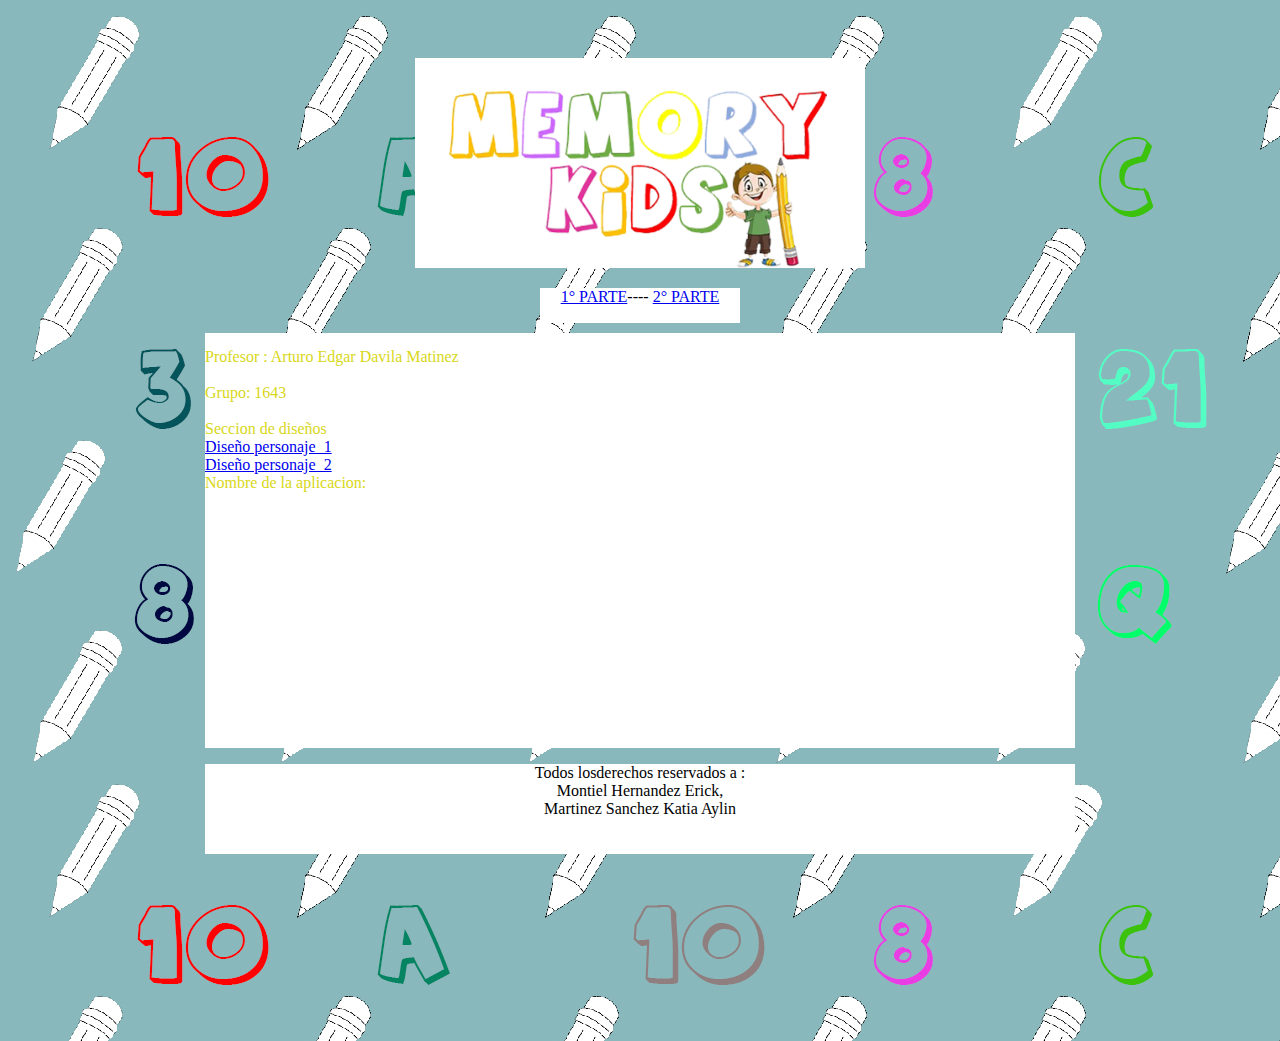
==== parcial2.html @ 87b84885 "Add files via upload" ====
<!doctype html>
<html>
<head>
<meta charset="utf-8">
<title>INTERFACE MEMORYKIDS</title>
<link rel="stylesheet" href="style.css">
	</head>
<body background="screen-12.jpg">
	<div id="contenedor">
		<header>   <img src="imagenprincipal.png" height="258" id="txt1">
		
		</header>
	<nav> 
		<a href="index.html">1° PARTE</a>----
		<a href="parcial2.html">2° PARTE</a>
		</nav>
		<section><Font color="#D8D719">
				Profesor : Arturo Edgar Davila Matinez <br><br>
			Grupo: 1643<br><br>
			Seccion de diseños <br>
			<a href="personaje_ficticio.pdf">Diseño personaje_1</a><br>
			<a href="Usuario, escenario, storyboard  (1).pdf">Diseño personaje_2</a>
			<br>Nombre de la aplicacion:<br>
		
		</Font>
		</section>
		
		<footer>
		  <p><Font color="black">Todos losderechos reservados a :<br> Montiel Hernandez Erick, <br>Martinez Sanchez Katia Aylin
	      </Font></p>
		</footer>
	</div>
</body>
</html>
---- style.css ----
@charset "utf-8";
/* CSS Document */
body{img src="screen-12.jpg"}
#contenedor{background-color;
	width: 1000px;
	height: 1000px;
	padding-top: 25px;
	text-align: center;
	font-family: Times New Roman;
	margin: auto;
	
}

header{
	background-color:white;
	width: 450px;
	height: 210px;
	margin:auto;
	margin-top: 25px;
	margin-bottom: 20px;
}


nav{
	background-color:white;
	width: 200px;
	height: 35px;
	margin: auto;
	margin-bottom: 10px;
	margin-top: 15px;
}
section{
		text-align: left;

	background-color: white;
width: 870px;
height:400px;
	margin:auto;
	margin-bottom: 15px;
padding-top: 15px;}



footer{background-color: white;
width: 870px;
height: 90px;

	margin: auto;
	clear: both;}
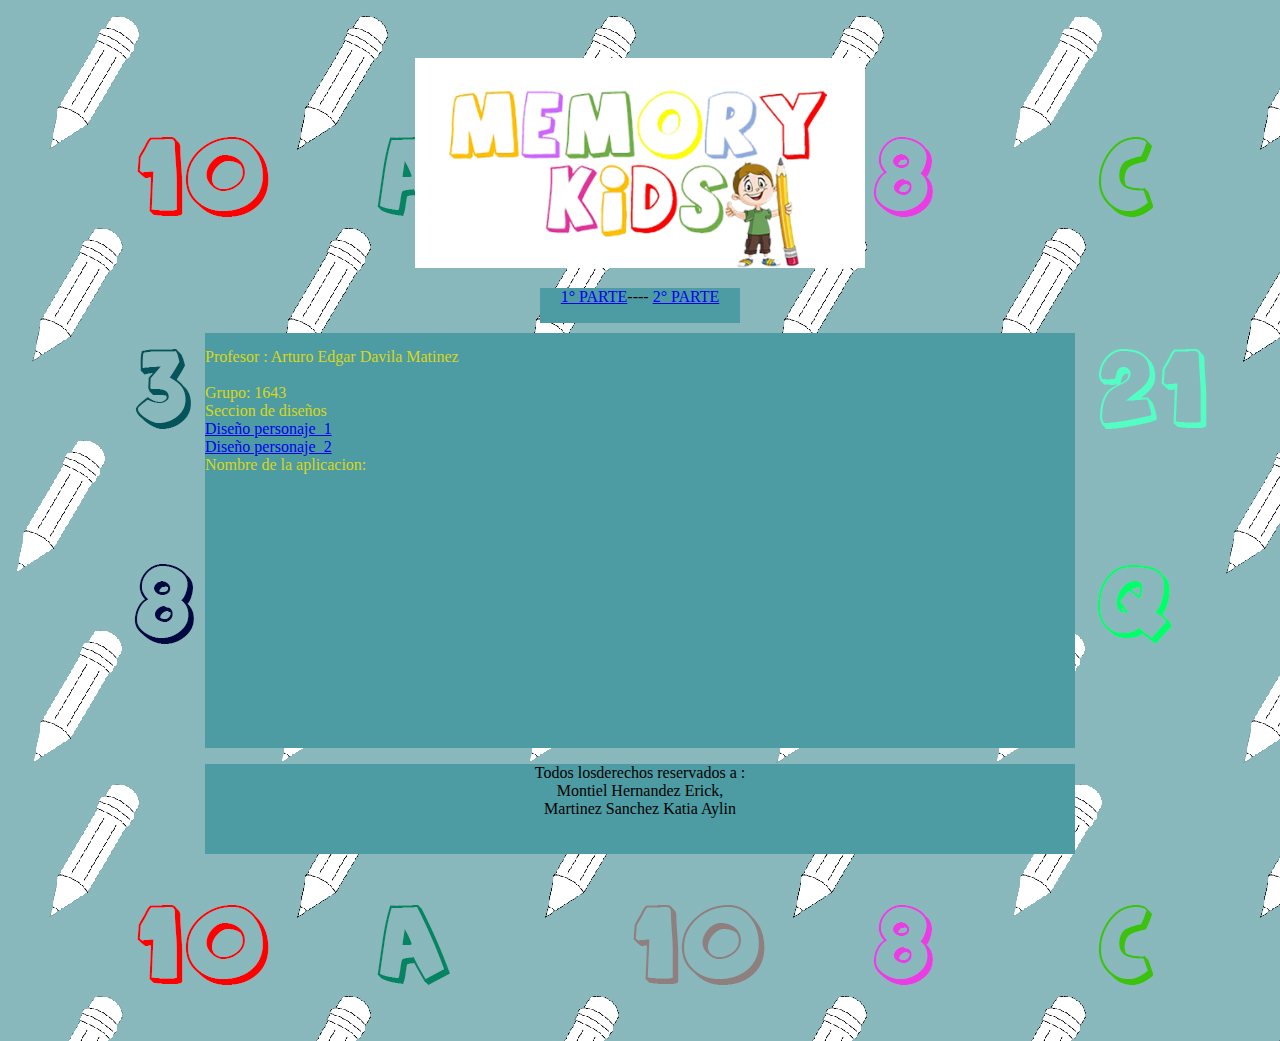
==== commit 261fa8f4: "Add files via upload" ====
--- a/parcial2.html
+++ b/parcial2.html
@@ -16,10 +16,10 @@
 		</nav>
 		<section><Font color="#D8D719">
 				Profesor : Arturo Edgar Davila Matinez <br><br>
-			Grupo: 1643<br><br>
+			Grupo: 1643<br>
 			Seccion de diseños <br>
-			<a href="personaje_ficticio.pdf">Diseño personaje_1</a><br>
-			<a href="Usuario, escenario, storyboard  (1).pdf">Diseño personaje_2</a>
+		<a href="personaje_ficticio.pdf">Diseño personaje_1</a><br>
+		<a href="Usuario, escenario, storyboard  (1).pdf">Diseño personaje_2</a>
 			<br>Nombre de la aplicacion:<br>
 		
 		</Font>
--- a/style.css
+++ b/style.css
@@ -12,7 +12,7 @@
 }
 
 header{
-	background-color:white;
+	background-color:#FFFFFF;
 	width: 450px;
 	height: 210px;
 	margin:auto;
@@ -22,7 +22,7 @@
 
 
 nav{
-	background-color:white;
+	background-color:#4D9CA3;
 	width: 200px;
 	height: 35px;
 	margin: auto;
@@ -32,7 +32,7 @@
 section{
 		text-align: left;
 
-	background-color: white;
+	background-color: #4D9CA3;
 width: 870px;
 height:400px;
 	margin:auto;
@@ -41,7 +41,7 @@
 
 
 
-footer{background-color: white;
+footer{background-color:#4D9CA3;
 width: 870px;
 height: 90px;
 
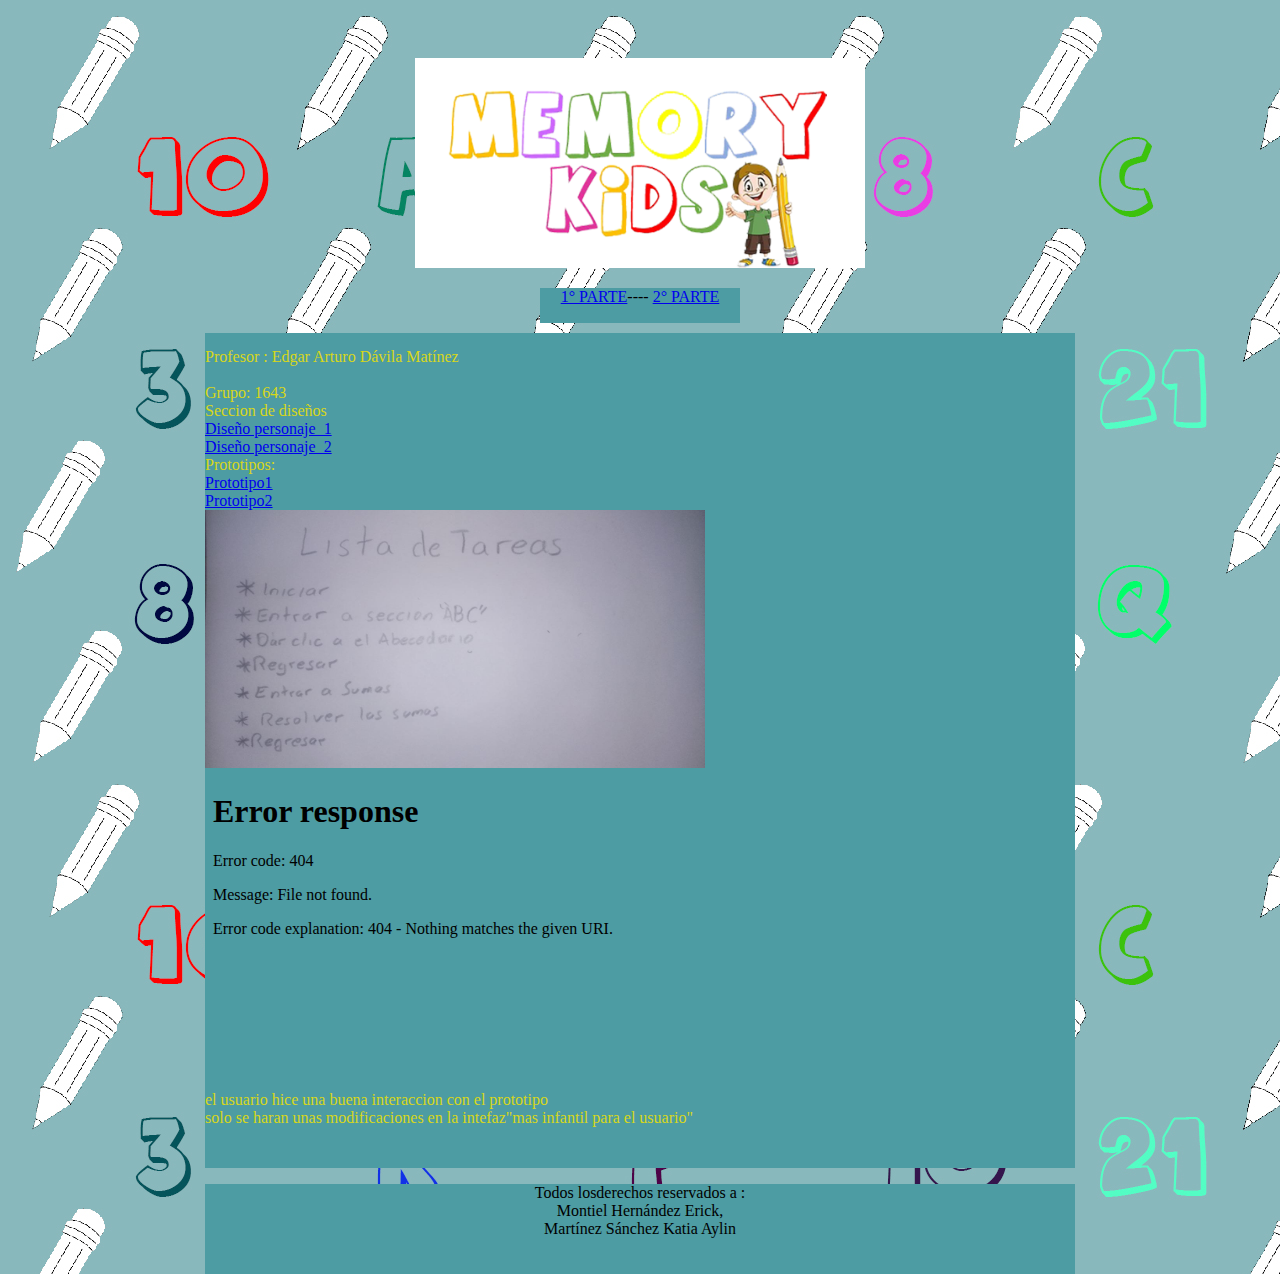
==== commit a0611032: "Add files via upload" ====
--- a/parcial2.html
+++ b/parcial2.html
@@ -15,18 +15,22 @@
 		<a href="parcial2.html">2° PARTE</a>
 		</nav>
 		<section><Font color="#D8D719">
-				Profesor : Arturo Edgar Davila Matinez <br><br>
+				Profesor : Edgar Arturo Dávila Matínez <br><br>
 			Grupo: 1643<br>
 			Seccion de diseños <br>
 		<a href="personaje_ficticio.pdf">Diseño personaje_1</a><br>
-		<a href="Usuario, escenario, storyboard  (1).pdf">Diseño personaje_2</a>
-			<br>Nombre de la aplicacion:<br>
-		
-		</Font>
+		<a href="Usuario, escenario, storyboard.pdf">Diseño personaje_2</a>
+			<br>Prototipos:<br>
+		<a href="PROTOTIPO1.pdf">Prototipo1</a><br>
+			<a href="PROTOTIPO2.pdf">Prototipo2</a><br>
+		<img src="listadetareas.jpg" height="258" width="500">
+		<br>
+			<iframe width="560" height="315" src="prueba.mp4" frameborder="0" allow="accelerometer; autoplay; encrypted-media; gyroscope; picture-in-pricture"allowfullscreen></iframe>
+			<br>el usuario hice una buena interaccion con el prototipo<br>solo se haran unas modificaciones en la intefaz"mas infantil para el usuario"</Font>
 		</section>
 		
 		<footer>
-		  <p><Font color="black">Todos losderechos reservados a :<br> Montiel Hernandez Erick, <br>Martinez Sanchez Katia Aylin
+		  <p><Font color="black">Todos losderechos reservados a :<br> Montiel Hernández Erick, <br>Martínez Sánchez Katia Aylin
 	      </Font></p>
 		</footer>
 	</div>
--- a/style.css
+++ b/style.css
@@ -34,7 +34,7 @@
 
 	background-color: #4D9CA3;
 width: 870px;
-height:400px;
+height:820px;
 	margin:auto;
 	margin-bottom: 15px;
 padding-top: 15px;}
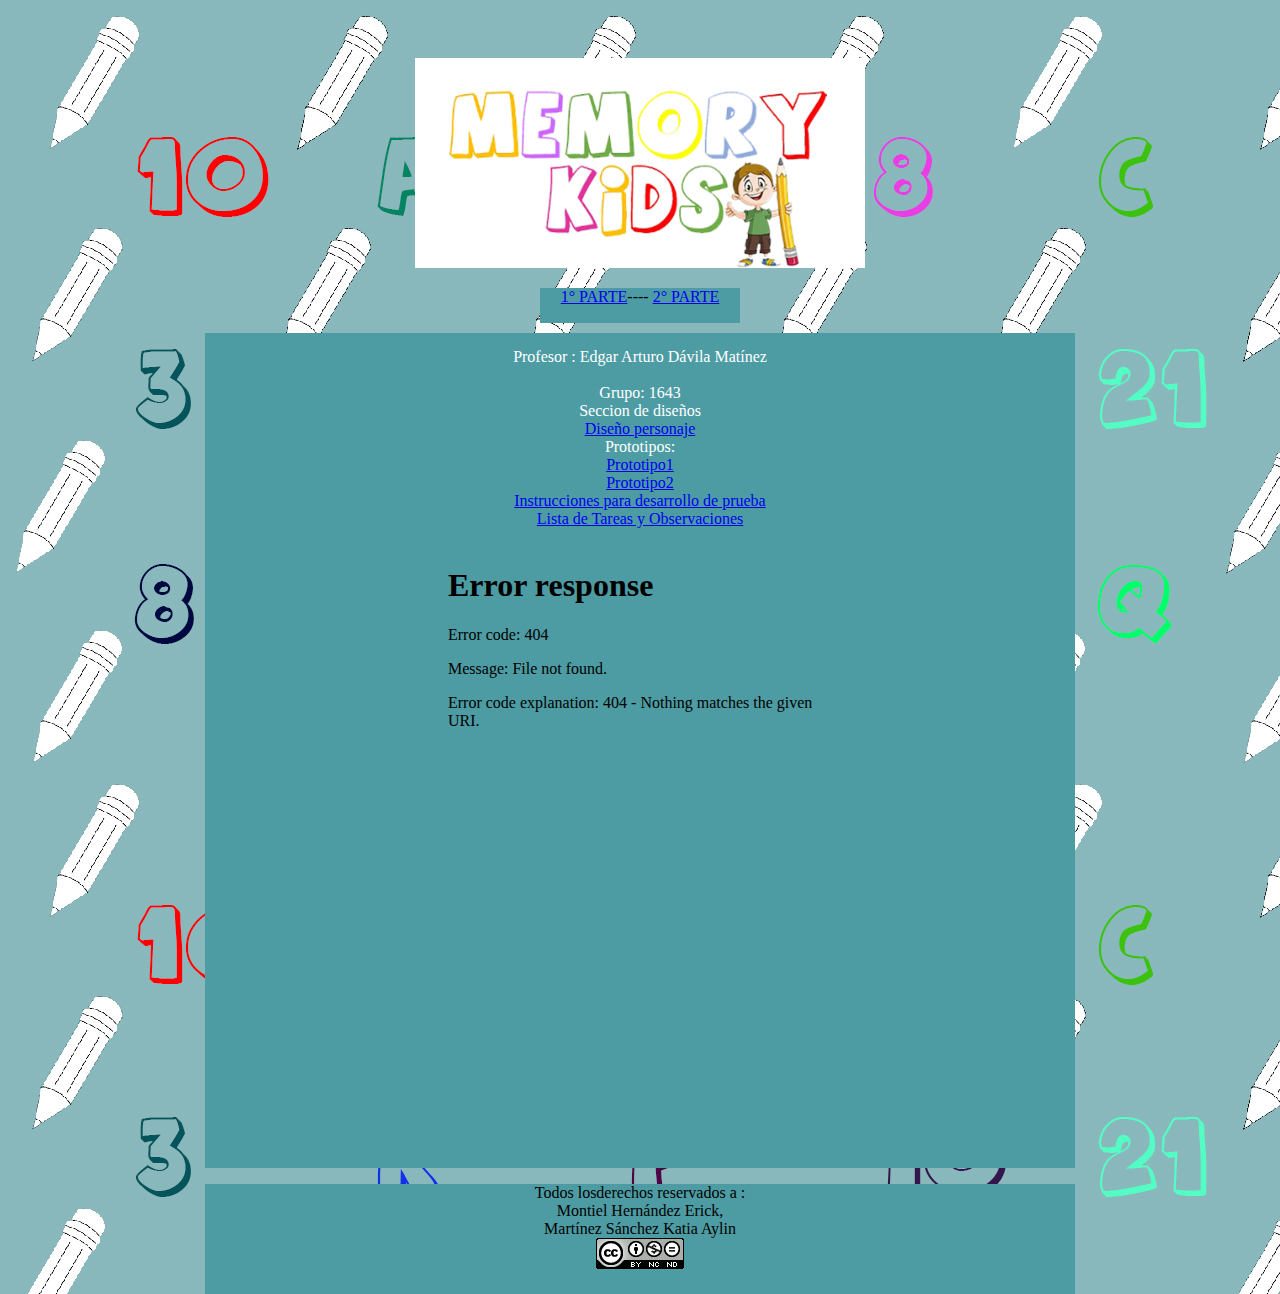
==== commit a8d5d078: "Add files via upload" ====
--- a/parcial2.html
+++ b/parcial2.html
@@ -14,23 +14,29 @@
 		<a href="index.html">1° PARTE</a>----
 		<a href="parcial2.html">2° PARTE</a>
 		</nav>
-		<section><Font color="#D8D719">
-				Profesor : Edgar Arturo Dávila Matínez <br><br>
+		<section><Font color="#FFFFFF">
+				<center>Profesor : Edgar Arturo Dávila Matínez <br><br>
 			Grupo: 1643<br>
 			Seccion de diseños <br>
-		<a href="personaje_ficticio.pdf">Diseño personaje_1</a><br>
-		<a href="Usuario, escenario, storyboard.pdf">Diseño personaje_2</a>
+		<a href="Usuario, escenario, storyboard11.pdf">Diseño personaje</a>
 			<br>Prototipos:<br>
 		<a href="PROTOTIPO1.pdf">Prototipo1</a><br>
 			<a href="PROTOTIPO2.pdf">Prototipo2</a><br>
-		<img src="listadetareas.jpg" height="258" width="500">
+			<a href="INSTRUCCIÒNES.pdf">Instrucciones para desarrollo de prueba</a><br>
+			<a href="⁫lista de tareas.pdf">Lista de Tareas y Observaciones</a><br>
+			
+			
 		<br>
-			<iframe width="560" height="315" src="prueba.mp4" frameborder="0" allow="accelerometer; autoplay; encrypted-media; gyroscope; picture-in-pricture"allowfullscreen></iframe>
-			<br>el usuario hice una buena interaccion con el prototipo<br>solo se haran unas modificaciones en la intefaz"mas infantil para el usuario"</Font>
+			<iframe width="400" height="505" src="prueba.mp4" frameborder="0" allow="accelerometer; autoplay; encrypted-media; gyroscope; picture-in-pricture"allowfullscreen></iframe>
+			</Font>
+		</center>
 		</section>
 		
 		<footer>
 		  <p><Font color="black">Todos losderechos reservados a :<br> Montiel Hernández Erick, <br>Martínez Sánchez Katia Aylin
+			 <br> <a href="datos.html"><img src="88x31.png"></a>
+			  
+		<br>
 	      </Font></p>
 		</footer>
 	</div>
--- a/style.css
+++ b/style.css
@@ -43,7 +43,7 @@
 
 footer{background-color:#4D9CA3;
 width: 870px;
-height: 90px;
+height: 110px;
 
 	margin: auto;
 	clear: both;}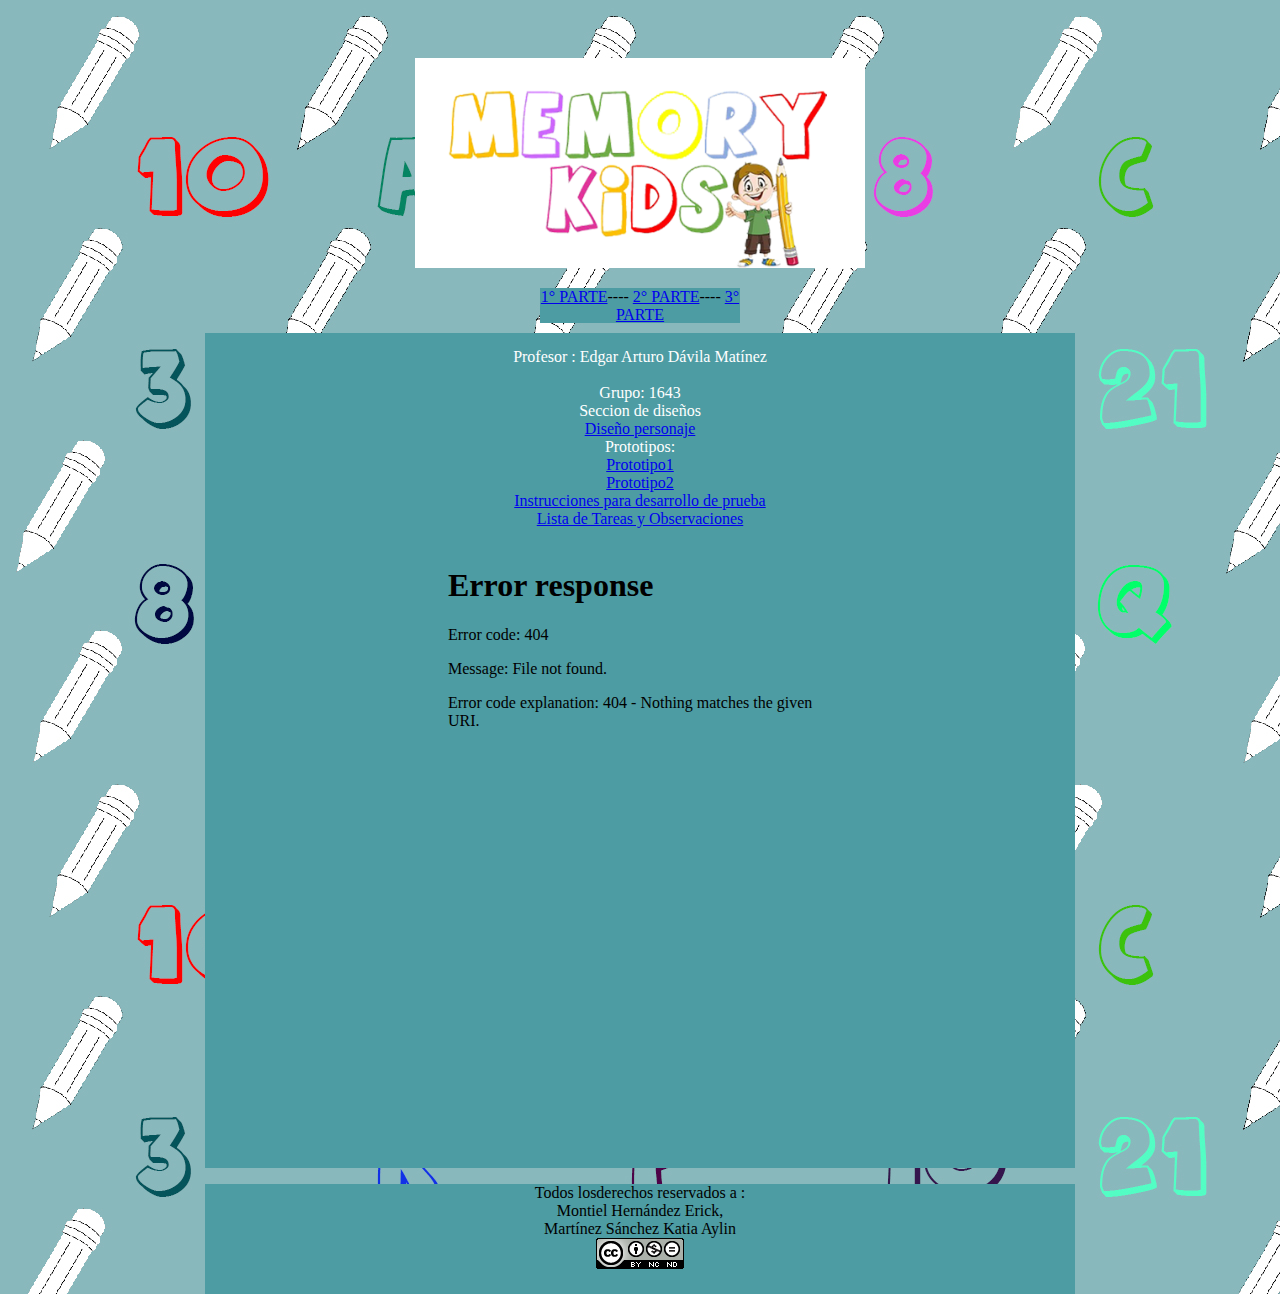
==== commit dbc1142f: "Add files via upload" ====
--- a/parcial2.html
+++ b/parcial2.html
@@ -12,7 +12,8 @@
 		</header>
 	<nav> 
 		<a href="index.html">1° PARTE</a>----
-		<a href="parcial2.html">2° PARTE</a>
+		<a href="parcial2.html">2° PARTE</a>----
+		<a href="parcial3.html">3° PARTE</a>
 		</nav>
 		<section><Font color="#FFFFFF">
 				<center>Profesor : Edgar Arturo Dávila Matínez <br><br>
